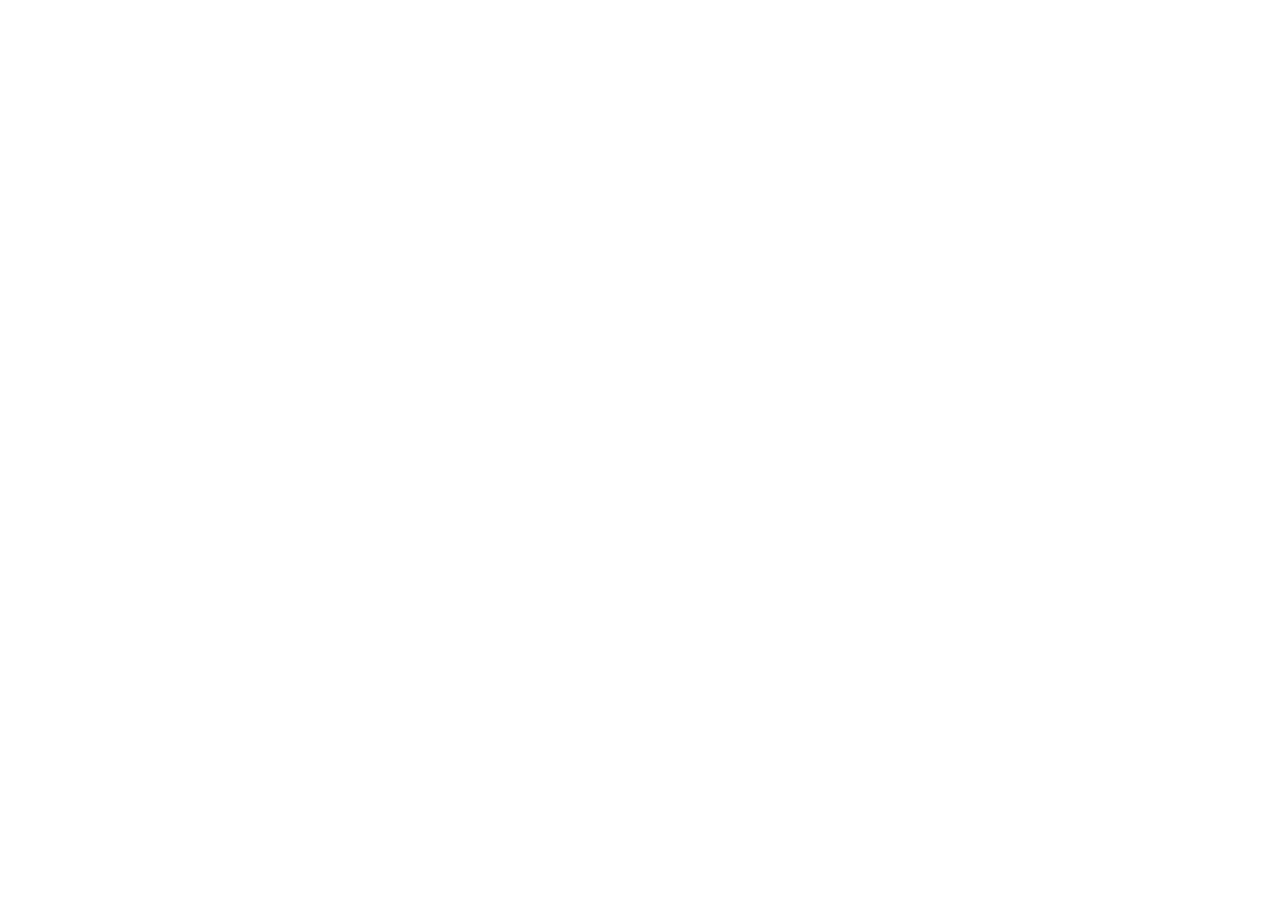
==== test2.html @ 59337a53 "Add test2.html, test.css, update index by adding spacing elements and else" ====
<!doctype html>
<html lang="en">
  <head>
    <meta charset="UTF-8" />
    <meta name="viewport" content="width=device-width, initial-scale=1.0" />
    <title>Test2</title>
    <link rel="stylesheet" href="./css/test.css" />
  </head>
  <body>
    <div class="box-parent">
      <div class="box">1</div>
      <div class="box">2</div>
      <div class="box">3</div>
      <div class="box">4</div>
      <div class="box">5</div>
      <div class="box">6</div>
      <div class="box">7</div>
      <div class="box">8</div>
    </div>
  </body>
</html>
---- css/test.css ----
* {
  box-sizing: border-box;
}

.box {
  display: none;
  width: 100px;
  height: 100px;
  background-color: burlywood;
  padding: 10px;
  border: 6px solid darkred;
  margin: 10px;

  /* padding: 16px 42px; */
}

.box:nth-child(even) {
  background-color: gold;
}

/* Відступи між дочірніми елементами всередині батьківського робляться падінгами бо маргін буде випадати */
/* Сусідні між собою елементи (без наслідування) посуваються маргінами*/
/* Маргіни треба задавати тільки до одного елемента щоб розділити між собою два */
/* Маргіни задаються практично завжди внизу (margin-bottom) */
/* Цікавий факт: наші очі легше сприймають інформацію коли відступи контенту у пікселях парні числу 8 */
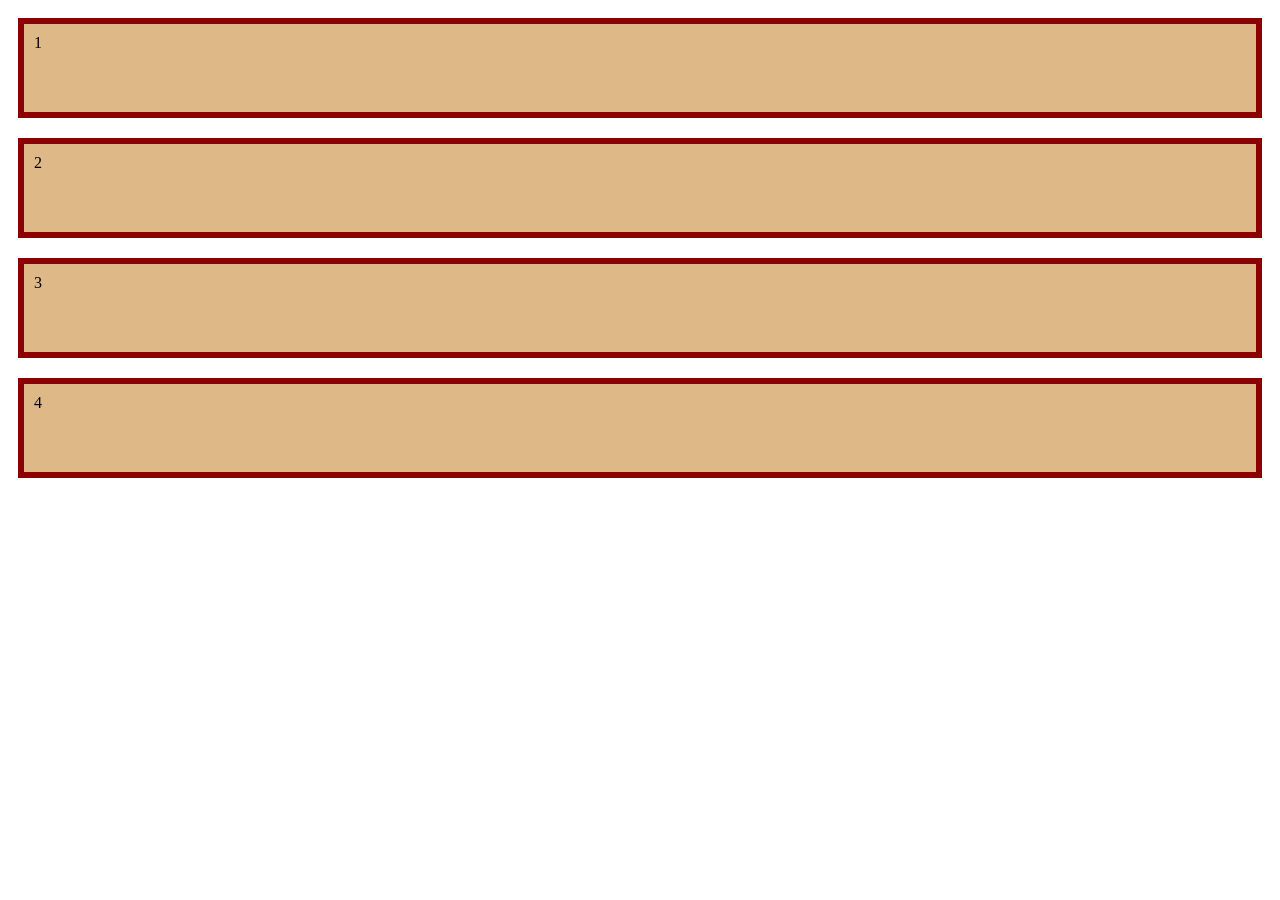
==== commit 3d497b4e: "Add flexbox to index.html and style.css, update test2.html and test.css" ====
--- a/test2.html
+++ b/test2.html
@@ -7,15 +7,11 @@
     <link rel="stylesheet" href="./css/test.css" />
   </head>
   <body>
-    <div class="box-parent">
-      <div class="box">1</div>
-      <div class="box">2</div>
-      <div class="box">3</div>
-      <div class="box">4</div>
-      <div class="box">5</div>
-      <div class="box">6</div>
-      <div class="box">7</div>
-      <div class="box">8</div>
+    <div class="flex-container">
+      <div class="item">1</div>
+      <div class="item">2</div>
+      <div class="item">3</div>
+      <div class="item">4</div>
     </div>
   </body>
 </html>
--- a/css/test.css
+++ b/css/test.css
@@ -1,25 +1,33 @@
+/* Відступи між дочірніми елементами всередині батьківського робляться падінгами бо маргін буде випадати */
+/* Сусідні між собою елементи (без наслідування) посуваються маргінами*/
+/* Маргіни треба задавати тільки до одного елемента щоб розділити між собою два */
+/* Маргіни задаються практично завжди внизу (margin-bottom) */
+/* Цікавий факт: наші очі легше сприймають інформацію коли відступи контенту у пікселях парні числу 8 */
+
 * {
   box-sizing: border-box;
 }
 
-.box {
-  display: none;
-  width: 100px;
+.flex-container {
+  display: flex;
+  justify-content: center;
+  flex-direction: column;
+}
+
+.item {
+  flex-basis: 100px;
   height: 100px;
   background-color: burlywood;
   padding: 10px;
   border: 6px solid darkred;
   margin: 10px;
 
+  /* flex: 0 1 auto; flex-grow, flex-shrink, flex-basis */
   /* padding: 16px 42px; */
 }
 
-.box:nth-child(even) {
+/* .box:nth-child(even) {
   background-color: gold;
 }
-
-/* Відступи між дочірніми елементами всередині батьківського робляться падінгами бо маргін буде випадати */
-/* Сусідні між собою елементи (без наслідування) посуваються маргінами*/
-/* Маргіни треба задавати тільки до одного елемента щоб розділити між собою два */
-/* Маргіни задаються практично завжди внизу (margin-bottom) */
-/* Цікавий факт: наші очі легше сприймають інформацію коли відступи контенту у пікселях парні числу 8 */
+ */
+/* flex-grow: 0;  так поводить себе елемент якщо в контейнері є вільне місце */
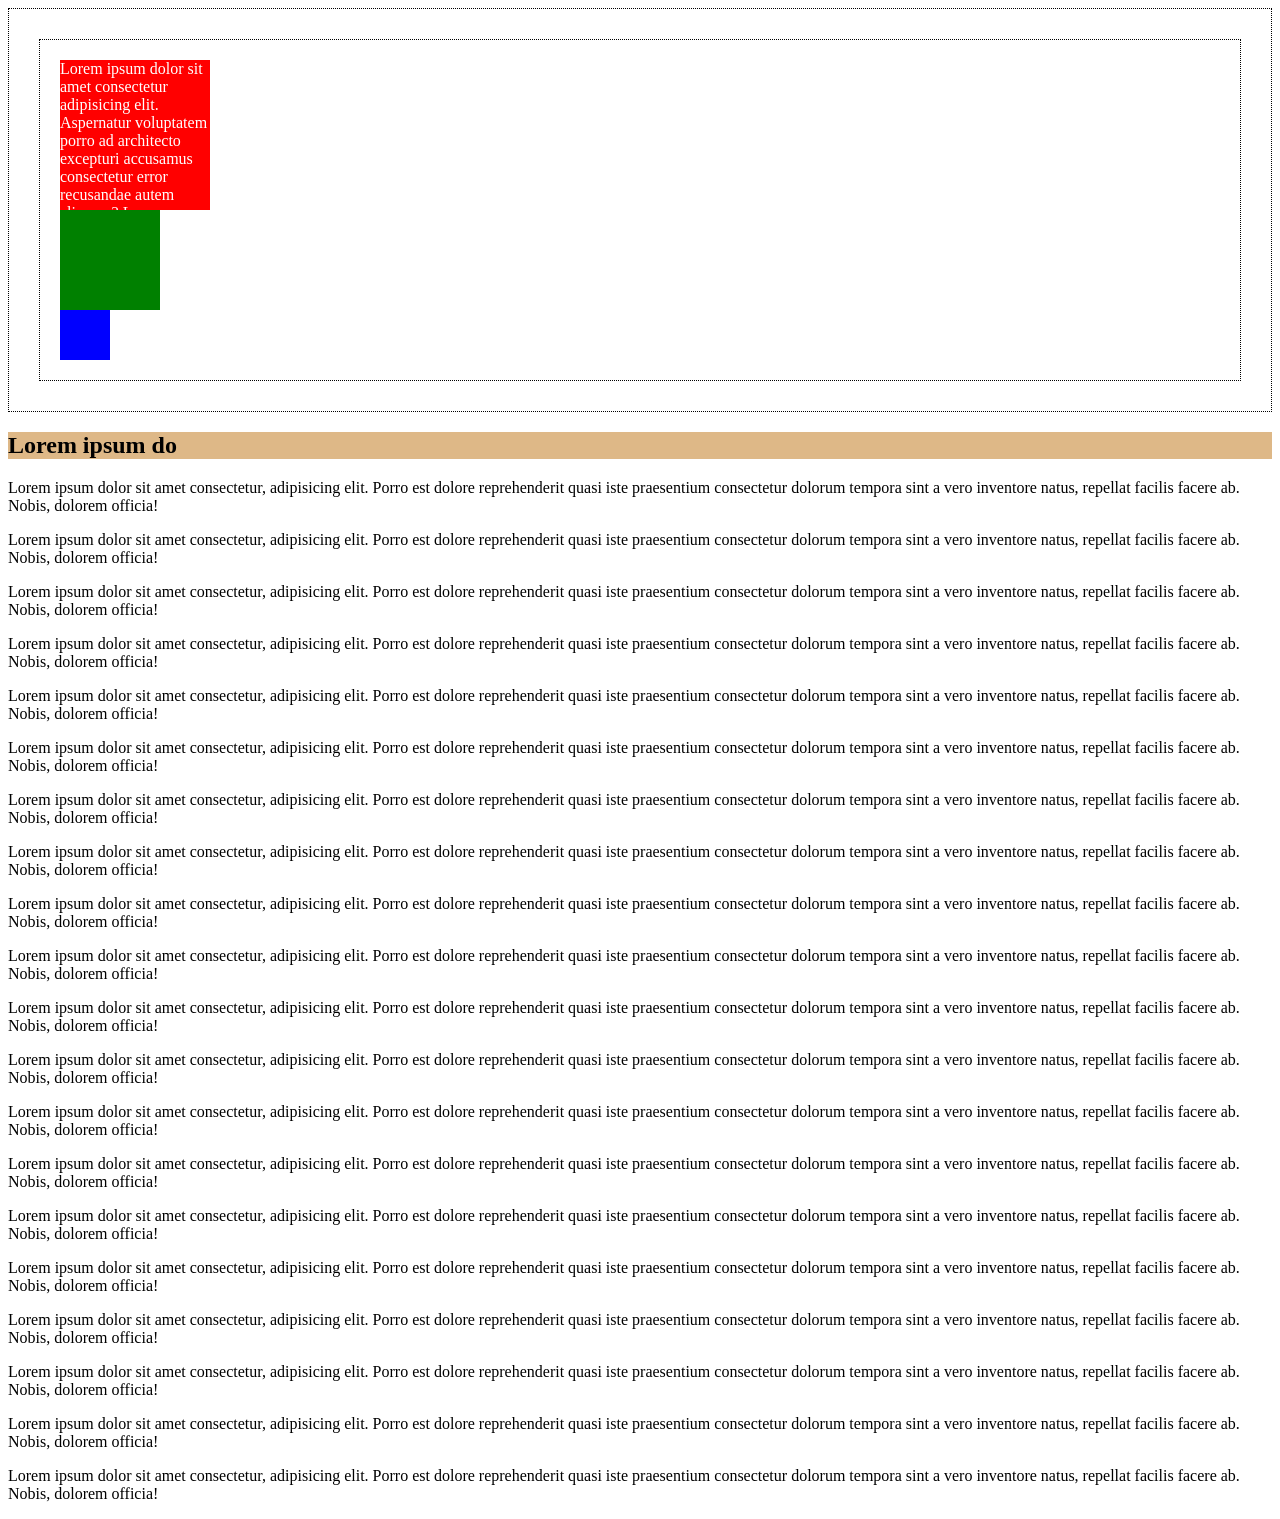
==== commit 63279129: "Add positioning and some modal with a logic in js" ====
--- a/test2.html
+++ b/test2.html
@@ -7,11 +7,141 @@
     <link rel="stylesheet" href="./css/test.css" />
   </head>
   <body>
-    <div class="flex-container">
-      <div class="item">1</div>
-      <div class="item">2</div>
-      <div class="item">3</div>
-      <div class="item">4</div>
+    <div class="container">
+      <div class="parent">
+        <div class="item red">
+          Lorem ipsum dolor sit amet consectetur adipisicing elit. Aspernatur
+          voluptatem porro ad architecto excepturi accusamus consectetur error
+          recusandae autem aliquam? Lorem, ipsum dolor sit amet consectetur
+          adipisicing elit. Quas, sit.
+        </div>
+        <div class="item green"></div>
+        <div class="item blue"></div>
+      </div>
     </div>
+
+    <section class="section">
+      <h2 class="section-title">Lorem ipsum do</h2>
+      <p>
+        Lorem ipsum dolor sit amet consectetur, adipisicing elit. Porro est
+        dolore reprehenderit quasi iste praesentium consectetur dolorum tempora
+        sint a vero inventore natus, repellat facilis facere ab. Nobis, dolorem
+        officia!
+      </p>
+      <p>
+        Lorem ipsum dolor sit amet consectetur, adipisicing elit. Porro est
+        dolore reprehenderit quasi iste praesentium consectetur dolorum tempora
+        sint a vero inventore natus, repellat facilis facere ab. Nobis, dolorem
+        officia!
+      </p>
+      <p>
+        Lorem ipsum dolor sit amet consectetur, adipisicing elit. Porro est
+        dolore reprehenderit quasi iste praesentium consectetur dolorum tempora
+        sint a vero inventore natus, repellat facilis facere ab. Nobis, dolorem
+        officia!
+      </p>
+      <p>
+        Lorem ipsum dolor sit amet consectetur, adipisicing elit. Porro est
+        dolore reprehenderit quasi iste praesentium consectetur dolorum tempora
+        sint a vero inventore natus, repellat facilis facere ab. Nobis, dolorem
+        officia!
+      </p>
+      <p>
+        Lorem ipsum dolor sit amet consectetur, adipisicing elit. Porro est
+        dolore reprehenderit quasi iste praesentium consectetur dolorum tempora
+        sint a vero inventore natus, repellat facilis facere ab. Nobis, dolorem
+        officia!
+      </p>
+      <p>
+        Lorem ipsum dolor sit amet consectetur, adipisicing elit. Porro est
+        dolore reprehenderit quasi iste praesentium consectetur dolorum tempora
+        sint a vero inventore natus, repellat facilis facere ab. Nobis, dolorem
+        officia!
+      </p>
+      <p>
+        Lorem ipsum dolor sit amet consectetur, adipisicing elit. Porro est
+        dolore reprehenderit quasi iste praesentium consectetur dolorum tempora
+        sint a vero inventore natus, repellat facilis facere ab. Nobis, dolorem
+        officia!
+      </p>
+      <p>
+        Lorem ipsum dolor sit amet consectetur, adipisicing elit. Porro est
+        dolore reprehenderit quasi iste praesentium consectetur dolorum tempora
+        sint a vero inventore natus, repellat facilis facere ab. Nobis, dolorem
+        officia!
+      </p>
+      <p>
+        Lorem ipsum dolor sit amet consectetur, adipisicing elit. Porro est
+        dolore reprehenderit quasi iste praesentium consectetur dolorum tempora
+        sint a vero inventore natus, repellat facilis facere ab. Nobis, dolorem
+        officia!
+      </p>
+      <p>
+        Lorem ipsum dolor sit amet consectetur, adipisicing elit. Porro est
+        dolore reprehenderit quasi iste praesentium consectetur dolorum tempora
+        sint a vero inventore natus, repellat facilis facere ab. Nobis, dolorem
+        officia!
+      </p>
+      <p>
+        Lorem ipsum dolor sit amet consectetur, adipisicing elit. Porro est
+        dolore reprehenderit quasi iste praesentium consectetur dolorum tempora
+        sint a vero inventore natus, repellat facilis facere ab. Nobis, dolorem
+        officia!
+      </p>
+      <p>
+        Lorem ipsum dolor sit amet consectetur, adipisicing elit. Porro est
+        dolore reprehenderit quasi iste praesentium consectetur dolorum tempora
+        sint a vero inventore natus, repellat facilis facere ab. Nobis, dolorem
+        officia!
+      </p>
+      <p>
+        Lorem ipsum dolor sit amet consectetur, adipisicing elit. Porro est
+        dolore reprehenderit quasi iste praesentium consectetur dolorum tempora
+        sint a vero inventore natus, repellat facilis facere ab. Nobis, dolorem
+        officia!
+      </p>
+      <p>
+        Lorem ipsum dolor sit amet consectetur, adipisicing elit. Porro est
+        dolore reprehenderit quasi iste praesentium consectetur dolorum tempora
+        sint a vero inventore natus, repellat facilis facere ab. Nobis, dolorem
+        officia!
+      </p>
+      <p>
+        Lorem ipsum dolor sit amet consectetur, adipisicing elit. Porro est
+        dolore reprehenderit quasi iste praesentium consectetur dolorum tempora
+        sint a vero inventore natus, repellat facilis facere ab. Nobis, dolorem
+        officia!
+      </p>
+      <p>
+        Lorem ipsum dolor sit amet consectetur, adipisicing elit. Porro est
+        dolore reprehenderit quasi iste praesentium consectetur dolorum tempora
+        sint a vero inventore natus, repellat facilis facere ab. Nobis, dolorem
+        officia!
+      </p>
+      <p>
+        Lorem ipsum dolor sit amet consectetur, adipisicing elit. Porro est
+        dolore reprehenderit quasi iste praesentium consectetur dolorum tempora
+        sint a vero inventore natus, repellat facilis facere ab. Nobis, dolorem
+        officia!
+      </p>
+      <p>
+        Lorem ipsum dolor sit amet consectetur, adipisicing elit. Porro est
+        dolore reprehenderit quasi iste praesentium consectetur dolorum tempora
+        sint a vero inventore natus, repellat facilis facere ab. Nobis, dolorem
+        officia!
+      </p>
+      <p>
+        Lorem ipsum dolor sit amet consectetur, adipisicing elit. Porro est
+        dolore reprehenderit quasi iste praesentium consectetur dolorum tempora
+        sint a vero inventore natus, repellat facilis facere ab. Nobis, dolorem
+        officia!
+      </p>
+      <p>
+        Lorem ipsum dolor sit amet consectetur, adipisicing elit. Porro est
+        dolore reprehenderit quasi iste praesentium consectetur dolorum tempora
+        sint a vero inventore natus, repellat facilis facere ab. Nobis, dolorem
+        officia!
+      </p>
+    </section>
   </body>
 </html>
--- a/css/test.css
+++ b/css/test.css
@@ -8,22 +8,37 @@
   box-sizing: border-box;
 }
 
-.flex-container {
-  display: flex;
-  justify-content: center;
-  flex-direction: column;
+.container {
+  padding: 30px;
+  border: 1px dotted black;
 }
 
-.item {
-  flex-basis: 100px;
-  height: 100px;
-  background-color: burlywood;
-  padding: 10px;
-  border: 6px solid darkred;
-  margin: 10px;
+.parent {
+  padding: 20px;
+  border: 1px dotted black;
+}
 
+.item.red {
+  position: relative;
+  width: 150px;
+  height: 150px;
+  background-color: red;
+  color: white;
+  overflow: auto;
   /* flex: 0 1 auto; flex-grow, flex-shrink, flex-basis */
   /* padding: 16px 42px; */
+}
+
+.item.green {
+  width: 100px;
+  height: 100px;
+  background-color: green;
+}
+
+.item.blue {
+  width: 50px;
+  height: 50px;
+  background-color: blue;
 }
 
 /* .box:nth-child(even) {
@@ -31,3 +46,9 @@
 }
  */
 /* flex-grow: 0;  так поводить себе елемент якщо в контейнері є вільне місце */
+
+.section-title {
+  position: sticky;
+
+  background-color: burlywood;
+}
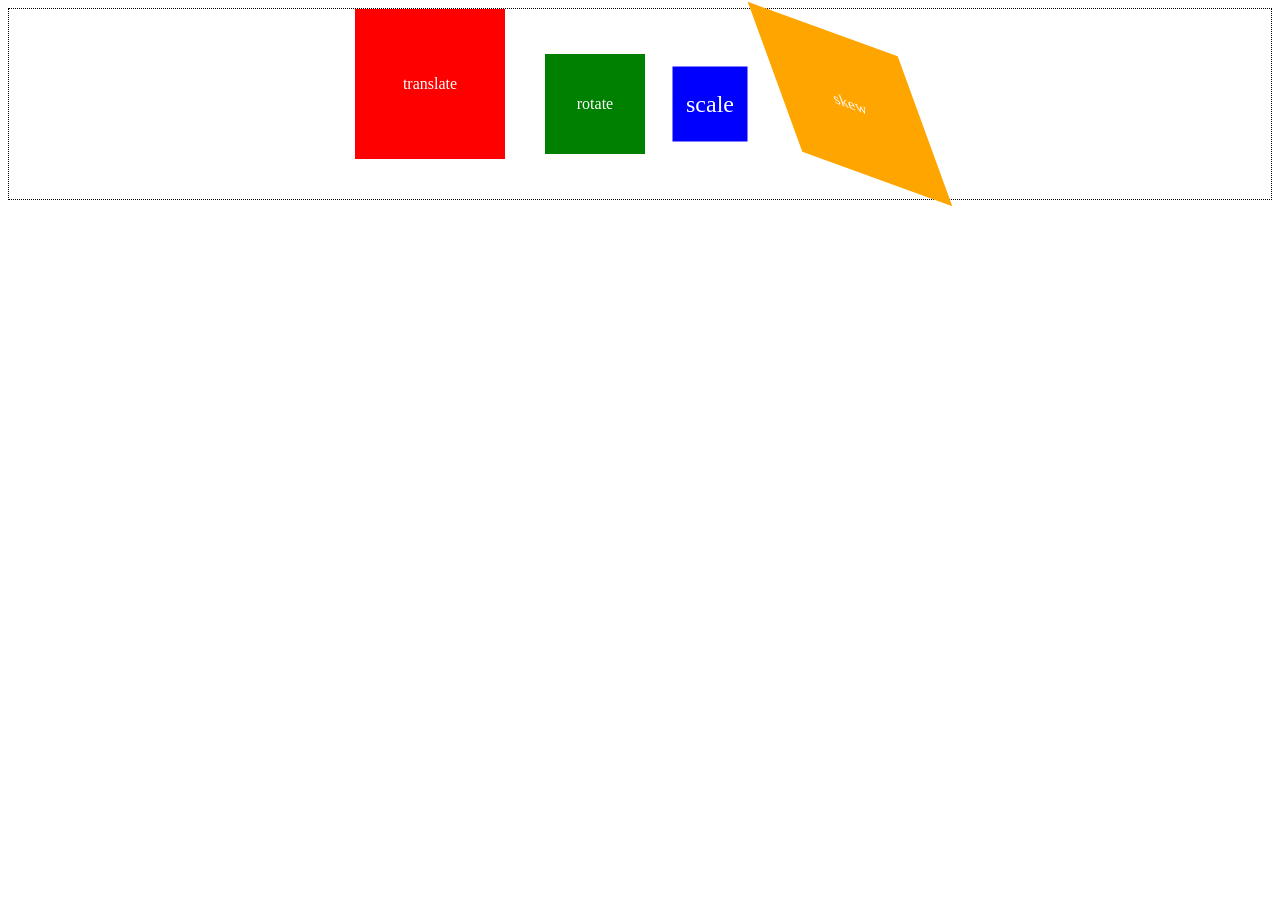
==== commit d4eaf782: "Add transition and animations using transform to test2.html, update index.html by adding some transi" ====
--- a/test2.html
+++ b/test2.html
@@ -7,141 +7,11 @@
     <link rel="stylesheet" href="./css/test.css" />
   </head>
   <body>
-    <div class="container">
-      <div class="parent">
-        <div class="item red">
-          Lorem ipsum dolor sit amet consectetur adipisicing elit. Aspernatur
-          voluptatem porro ad architecto excepturi accusamus consectetur error
-          recusandae autem aliquam? Lorem, ipsum dolor sit amet consectetur
-          adipisicing elit. Quas, sit.
-        </div>
-        <div class="item green"></div>
-        <div class="item blue"></div>
-      </div>
+    <div class="parent">
+      <div class="item red">translate</div>
+      <div class="item green">rotate</div>
+      <div class="item blue">scale</div>
+      <div class="item orange">skew</div>
     </div>
-
-    <section class="section">
-      <h2 class="section-title">Lorem ipsum do</h2>
-      <p>
-        Lorem ipsum dolor sit amet consectetur, adipisicing elit. Porro est
-        dolore reprehenderit quasi iste praesentium consectetur dolorum tempora
-        sint a vero inventore natus, repellat facilis facere ab. Nobis, dolorem
-        officia!
-      </p>
-      <p>
-        Lorem ipsum dolor sit amet consectetur, adipisicing elit. Porro est
-        dolore reprehenderit quasi iste praesentium consectetur dolorum tempora
-        sint a vero inventore natus, repellat facilis facere ab. Nobis, dolorem
-        officia!
-      </p>
-      <p>
-        Lorem ipsum dolor sit amet consectetur, adipisicing elit. Porro est
-        dolore reprehenderit quasi iste praesentium consectetur dolorum tempora
-        sint a vero inventore natus, repellat facilis facere ab. Nobis, dolorem
-        officia!
-      </p>
-      <p>
-        Lorem ipsum dolor sit amet consectetur, adipisicing elit. Porro est
-        dolore reprehenderit quasi iste praesentium consectetur dolorum tempora
-        sint a vero inventore natus, repellat facilis facere ab. Nobis, dolorem
-        officia!
-      </p>
-      <p>
-        Lorem ipsum dolor sit amet consectetur, adipisicing elit. Porro est
-        dolore reprehenderit quasi iste praesentium consectetur dolorum tempora
-        sint a vero inventore natus, repellat facilis facere ab. Nobis, dolorem
-        officia!
-      </p>
-      <p>
-        Lorem ipsum dolor sit amet consectetur, adipisicing elit. Porro est
-        dolore reprehenderit quasi iste praesentium consectetur dolorum tempora
-        sint a vero inventore natus, repellat facilis facere ab. Nobis, dolorem
-        officia!
-      </p>
-      <p>
-        Lorem ipsum dolor sit amet consectetur, adipisicing elit. Porro est
-        dolore reprehenderit quasi iste praesentium consectetur dolorum tempora
-        sint a vero inventore natus, repellat facilis facere ab. Nobis, dolorem
-        officia!
-      </p>
-      <p>
-        Lorem ipsum dolor sit amet consectetur, adipisicing elit. Porro est
-        dolore reprehenderit quasi iste praesentium consectetur dolorum tempora
-        sint a vero inventore natus, repellat facilis facere ab. Nobis, dolorem
-        officia!
-      </p>
-      <p>
-        Lorem ipsum dolor sit amet consectetur, adipisicing elit. Porro est
-        dolore reprehenderit quasi iste praesentium consectetur dolorum tempora
-        sint a vero inventore natus, repellat facilis facere ab. Nobis, dolorem
-        officia!
-      </p>
-      <p>
-        Lorem ipsum dolor sit amet consectetur, adipisicing elit. Porro est
-        dolore reprehenderit quasi iste praesentium consectetur dolorum tempora
-        sint a vero inventore natus, repellat facilis facere ab. Nobis, dolorem
-        officia!
-      </p>
-      <p>
-        Lorem ipsum dolor sit amet consectetur, adipisicing elit. Porro est
-        dolore reprehenderit quasi iste praesentium consectetur dolorum tempora
-        sint a vero inventore natus, repellat facilis facere ab. Nobis, dolorem
-        officia!
-      </p>
-      <p>
-        Lorem ipsum dolor sit amet consectetur, adipisicing elit. Porro est
-        dolore reprehenderit quasi iste praesentium consectetur dolorum tempora
-        sint a vero inventore natus, repellat facilis facere ab. Nobis, dolorem
-        officia!
-      </p>
-      <p>
-        Lorem ipsum dolor sit amet consectetur, adipisicing elit. Porro est
-        dolore reprehenderit quasi iste praesentium consectetur dolorum tempora
-        sint a vero inventore natus, repellat facilis facere ab. Nobis, dolorem
-        officia!
-      </p>
-      <p>
-        Lorem ipsum dolor sit amet consectetur, adipisicing elit. Porro est
-        dolore reprehenderit quasi iste praesentium consectetur dolorum tempora
-        sint a vero inventore natus, repellat facilis facere ab. Nobis, dolorem
-        officia!
-      </p>
-      <p>
-        Lorem ipsum dolor sit amet consectetur, adipisicing elit. Porro est
-        dolore reprehenderit quasi iste praesentium consectetur dolorum tempora
-        sint a vero inventore natus, repellat facilis facere ab. Nobis, dolorem
-        officia!
-      </p>
-      <p>
-        Lorem ipsum dolor sit amet consectetur, adipisicing elit. Porro est
-        dolore reprehenderit quasi iste praesentium consectetur dolorum tempora
-        sint a vero inventore natus, repellat facilis facere ab. Nobis, dolorem
-        officia!
-      </p>
-      <p>
-        Lorem ipsum dolor sit amet consectetur, adipisicing elit. Porro est
-        dolore reprehenderit quasi iste praesentium consectetur dolorum tempora
-        sint a vero inventore natus, repellat facilis facere ab. Nobis, dolorem
-        officia!
-      </p>
-      <p>
-        Lorem ipsum dolor sit amet consectetur, adipisicing elit. Porro est
-        dolore reprehenderit quasi iste praesentium consectetur dolorum tempora
-        sint a vero inventore natus, repellat facilis facere ab. Nobis, dolorem
-        officia!
-      </p>
-      <p>
-        Lorem ipsum dolor sit amet consectetur, adipisicing elit. Porro est
-        dolore reprehenderit quasi iste praesentium consectetur dolorum tempora
-        sint a vero inventore natus, repellat facilis facere ab. Nobis, dolorem
-        officia!
-      </p>
-      <p>
-        Lorem ipsum dolor sit amet consectetur, adipisicing elit. Porro est
-        dolore reprehenderit quasi iste praesentium consectetur dolorum tempora
-        sint a vero inventore natus, repellat facilis facere ab. Nobis, dolorem
-        officia!
-      </p>
-    </section>
   </body>
 </html>
--- a/css/test.css
+++ b/css/test.css
@@ -8,38 +8,94 @@
   box-sizing: border-box;
 }
 
-.container {
-  padding: 30px;
-  border: 1px dotted black;
-}
-
 .parent {
+  display: flex;
+  align-items: center;
+  justify-content: center;
+  gap: 40px;
   padding: 20px;
   border: 1px dotted black;
 }
 
+.item {
+  display: flex;
+  align-items: center;
+  justify-content: center;
+  color: white;
+  background-color: green;
+}
+
 .item.red {
-  position: relative;
   width: 150px;
   height: 150px;
   background-color: red;
-  color: white;
-  overflow: auto;
-  /* flex: 0 1 auto; flex-grow, flex-shrink, flex-basis */
-  /* padding: 16px 42px; */
+  transform: translateY(-20px);
+  opacity: 1;
+  transition:
+    background-color 1s,
+    color 1s,
+    transform 1s,
+    opacity 1s;
+  /* 
+  transition-property: background-color;
+  transition-duration: 1s; 
+  ці дві властивості поміщені в одну вище
+  */
+}
+
+.item.red:hover {
+  transform: translateY(0);
+  opacity: 0;
+  background-color: pink;
+  color: black;
+  cursor: pointer;
 }
 
 .item.green {
   width: 100px;
   height: 100px;
+  animation-name: spin;
   background-color: green;
+  /* animation: spin 1s infinite linear; */
+  /* animation-duration: 1s;
+  animation-iteration-count: infinite;
+  animation-timing-function: linear; 
+  зверху коротше*/
+}
+
+.item.green:hover {
+  animation-play-state: paused;
+}
+
+@keyframes spin {
+  0% {
+    transform: rotate(0);
+  }
+
+  100% {
+    transform: rotate(360deg);
+  }
 }
 
 .item.blue {
   width: 50px;
   height: 50px;
   background-color: blue;
+  transform: scale(1.5);
+  z-index: -1;
 }
+
+.item.orange {
+  width: 150px;
+  height: 150px;
+  background-color: orange;
+  transform: skew(20deg, 20deg);
+}
+
+/* ! Найкраще анімувати тільки transform і opacity
+ бо браузер рендерить ці дві властивості в останньому кроці,
+  тобто не треба буде все від нуля перерендерити, 
+  а просто виконати останній 5 крок знову */
 
 /* .box:nth-child(even) {
   background-color: gold;
@@ -47,8 +103,8 @@
  */
 /* flex-grow: 0;  так поводить себе елемент якщо в контейнері є вільне місце */
 
-.section-title {
+/* .section-title {
   position: sticky;
 
   background-color: burlywood;
-}
+} */
